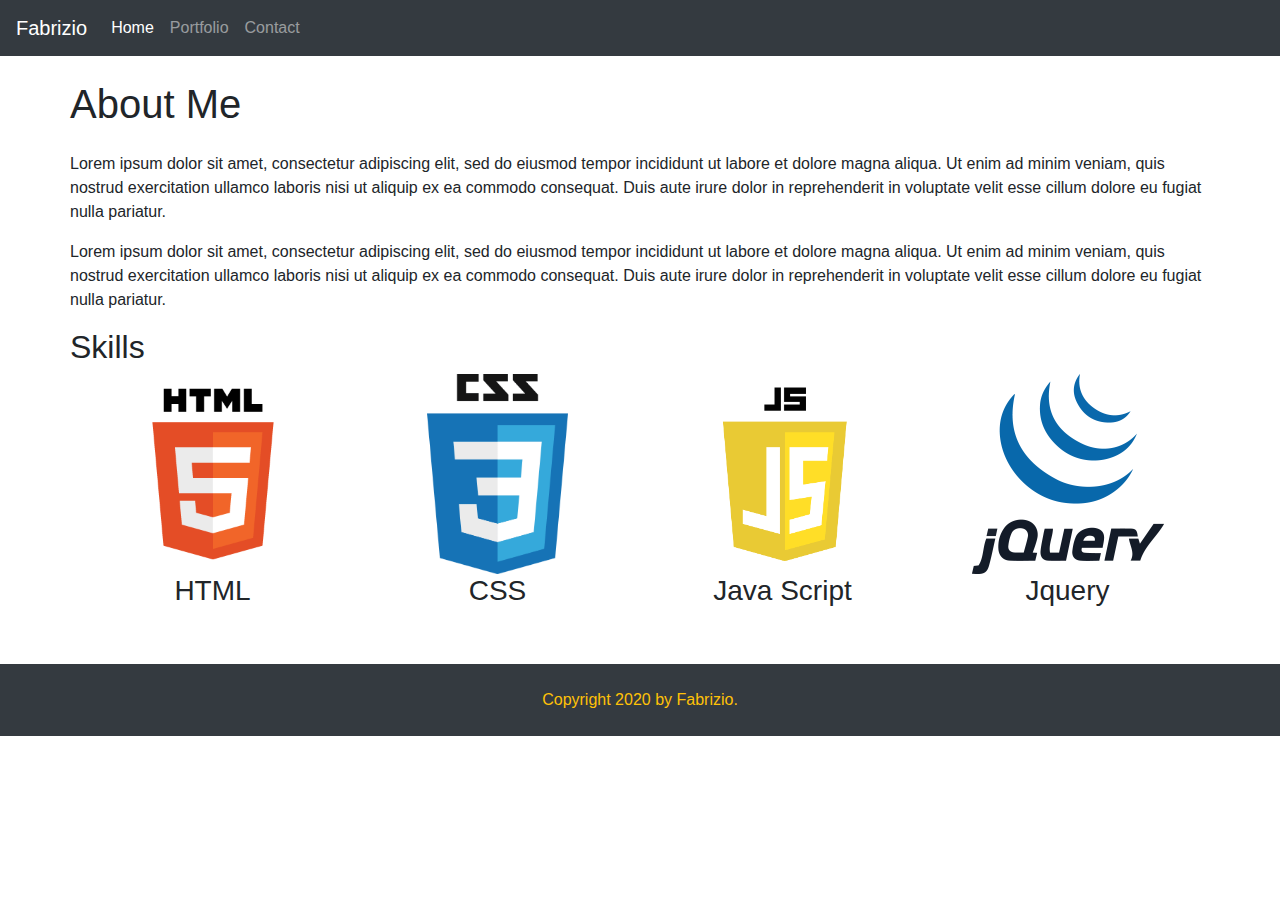
==== index.html @ f1a42607 "initial commit" ====
<!DOCTYPE html>
<html>
<head>
    <meta charset='utf-8'>
    <meta http-equiv='X-UA-Compatible' content='IE=edge'>
    <title>Fabrizio Personal Site</title>
    <meta name='viewport' content='width=device-width, initial-scale=1'>
    <link rel='stylesheet' type='text/css' media='screen' href='css/bootstrap.min.css'>
    <link rel='stylesheet' type='text/css' media='screen' href='css/styles.css'>
    <script src='js/jquery-3.4.1.min.js'></script>
    <script src='js/bootstrap.min.js'></script>
</head>
<body>
    <header>
        <nav class="navbar navbar-expand-lg navbar-dark bg-dark">
            <a class="navbar-brand" href="index.html">Fabrizio</a>
            <button class="navbar-toggler" type="button" data-toggle="collapse" data-target="#navbarNav" aria-controls="navbarNav" aria-expanded="false" aria-label="Toggle navigation">
              <span class="navbar-toggler-icon"></span>
            </button>
            <div class="collapse navbar-collapse" id="navbarNav">
              <ul class="navbar-nav">
                <li class="nav-item">
                  <a class="nav-link active" href="index.html">Home <span class="sr-only">(current)</span></a>
                </li>
                <li class="nav-item">
                  <a class="nav-link" href="portfolio.html">Portfolio</a>
                </li>
                <li class="nav-item">
                  <a class="nav-link" href="contact.html">Contact</a>
                </li>
              </ul>
            </div>
          </nav>
    </header>
    <main class="container pt-4 pb-4">
        <div class="row">
            <div class="col-xs-12">
                <h1 class="mb-4">About Me</h1>
                <p>Lorem ipsum dolor sit amet, consectetur adipiscing elit, sed do eiusmod tempor incididunt ut labore et dolore magna aliqua. Ut enim ad minim veniam, quis nostrud exercitation ullamco laboris nisi ut aliquip ex ea commodo consequat. Duis aute irure dolor in reprehenderit in voluptate velit esse cillum dolore eu fugiat nulla pariatur.</p>
                <p>Lorem ipsum dolor sit amet, consectetur adipiscing elit, sed do eiusmod tempor incididunt ut labore et dolore magna aliqua. Ut enim ad minim veniam, quis nostrud exercitation ullamco laboris nisi ut aliquip ex ea commodo consequat. Duis aute irure dolor in reprehenderit in voluptate velit esse cillum dolore eu fugiat nulla pariatur.</p>
            </div>
        </div>
        <div class="row">
            <div class="col-xs-12">
                <h2 class="text-center">Skills</h2>
            </div>
        </div>
        <div class="row">
            <div class="col col-xs-12 col-sm-6 col-md-3 text-center mb-4">
                <img src="images/html.png" class='skill-image' alt="HTML" />
                <h3>HTML</h3>
            </div>
            <div class="col col-xs-12 col-sm-6 col-md-3 text-center mb-4">
                <img src="images/css.png" class='skill-image' alt="CSS" />
                <h3>CSS</h3>
            </div>
            <div class="col col-xs-12 col-sm-6 col-md-3 text-center mb-4">
                <img src="images/js.png" class='skill-image' alt="Java Script" />
                <h3>Java Script</h3>
            </div>
            <div class="col col-xs-12 col-sm-6 col-md-3 text-center mb-4">
                <img src="images/jquery.gif" class='skill-image' alt="JQuery" />
                <h3>Jquery</h3>
            </div>
        </div>
    </main>
    <footer class="p-4 text-center text-warning bg-dark">
        Copyright 2020 by Fabrizio.
    </footer>
</body>
</html>
---- css/styles.css ----
.skill-image{
    height: 200px;
}
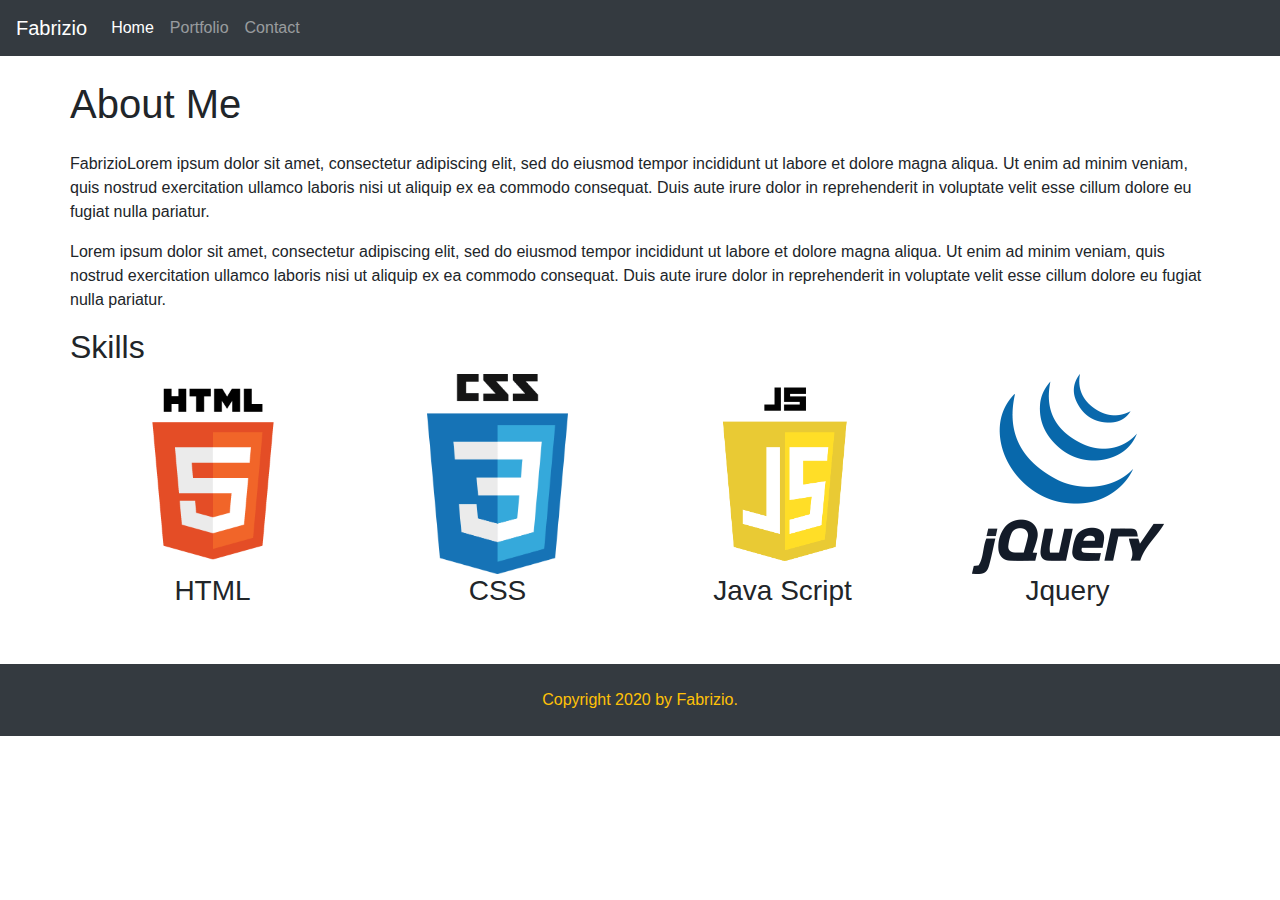
==== commit d0a82a6c: "test" ====
--- a/index.html
+++ b/index.html
@@ -36,7 +36,7 @@
         <div class="row">
             <div class="col-xs-12">
                 <h1 class="mb-4">About Me</h1>
-                <p>Lorem ipsum dolor sit amet, consectetur adipiscing elit, sed do eiusmod tempor incididunt ut labore et dolore magna aliqua. Ut enim ad minim veniam, quis nostrud exercitation ullamco laboris nisi ut aliquip ex ea commodo consequat. Duis aute irure dolor in reprehenderit in voluptate velit esse cillum dolore eu fugiat nulla pariatur.</p>
+                <p>FabrizioLorem ipsum dolor sit amet, consectetur adipiscing elit, sed do eiusmod tempor incididunt ut labore et dolore magna aliqua. Ut enim ad minim veniam, quis nostrud exercitation ullamco laboris nisi ut aliquip ex ea commodo consequat. Duis aute irure dolor in reprehenderit in voluptate velit esse cillum dolore eu fugiat nulla pariatur.</p>
                 <p>Lorem ipsum dolor sit amet, consectetur adipiscing elit, sed do eiusmod tempor incididunt ut labore et dolore magna aliqua. Ut enim ad minim veniam, quis nostrud exercitation ullamco laboris nisi ut aliquip ex ea commodo consequat. Duis aute irure dolor in reprehenderit in voluptate velit esse cillum dolore eu fugiat nulla pariatur.</p>
             </div>
         </div>
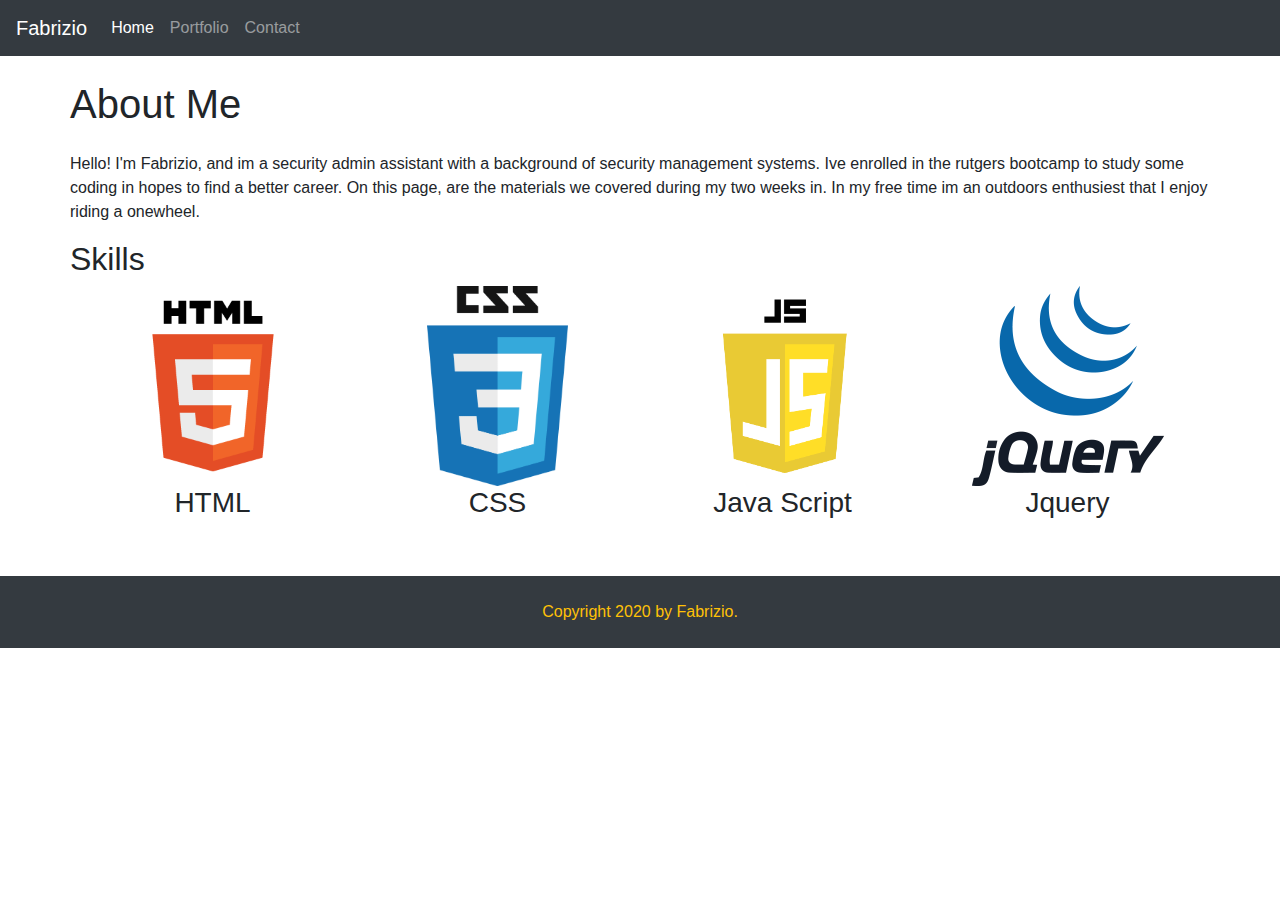
==== commit c6761244: "initial commit" ====
--- a/index.html
+++ b/index.html
@@ -36,8 +36,7 @@
         <div class="row">
             <div class="col-xs-12">
                 <h1 class="mb-4">About Me</h1>
-                <p>FabrizioLorem ipsum dolor sit amet, consectetur adipiscing elit, sed do eiusmod tempor incididunt ut labore et dolore magna aliqua. Ut enim ad minim veniam, quis nostrud exercitation ullamco laboris nisi ut aliquip ex ea commodo consequat. Duis aute irure dolor in reprehenderit in voluptate velit esse cillum dolore eu fugiat nulla pariatur.</p>
-                <p>Lorem ipsum dolor sit amet, consectetur adipiscing elit, sed do eiusmod tempor incididunt ut labore et dolore magna aliqua. Ut enim ad minim veniam, quis nostrud exercitation ullamco laboris nisi ut aliquip ex ea commodo consequat. Duis aute irure dolor in reprehenderit in voluptate velit esse cillum dolore eu fugiat nulla pariatur.</p>
+                <p>Hello! I'm Fabrizio, and im a security admin assistant with a background of security management systems. Ive enrolled in the rutgers bootcamp to study some coding in hopes to find a better career.  On this page, are the materials we covered during my two weeks in.  In my free time im an outdoors enthusiest that I enjoy riding a onewheel.</p>
             </div>
         </div>
         <div class="row">
